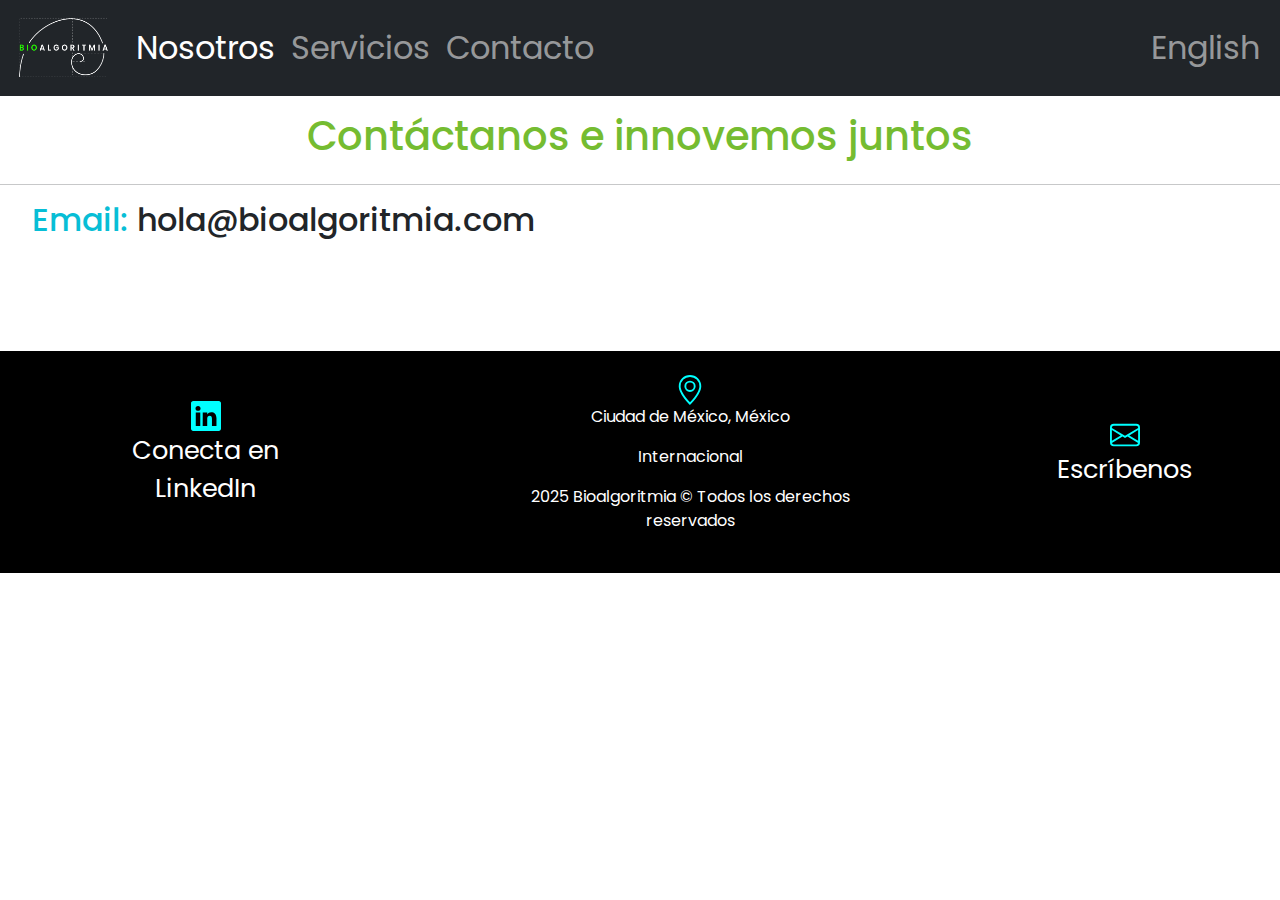
==== contacto.html @ a0394969 "Add files via upload" ====
<!DOCTYPE html>
<html lang="es">
<head>
    <meta charset="UTF-8">
    <meta name="viewport" content="width=device-width, initial-scale=1.0">
    <title>Bioalgoritmia</title>
    <link rel="icon" type="image/png" href="assets/logo.png"> 


    <!-- Google fonts -->
    <link rel="preconnect" href="https://fonts.googleapis.com">
    <link rel="preconnect" href="https://fonts.gstatic.com" crossorigin>
    <link href="https://fonts.googleapis.com/css2?family=Poppins:ital,wght@0,100;0,200;0,300;0,400;0,500;0,600;0,700;0,800;0,900;1,100;1,200;1,300;1,400;1,500;1,600;1,700;1,800;1,900&display=swap" rel="stylesheet">

    <!-- archivos css -->
    <link rel="stylesheet" href="CSS/style.css">

    <!-- bootstrap -->
    <link href="https://cdn.jsdelivr.net/npm/bootstrap@5.3.3/dist/css/bootstrap.min.css" rel="stylesheet" integrity="sha384-QWTKZyjpPEjISv5WaRU9OFeRpok6YctnYmDr5pNlyT2bRjXh0JMhjY6hW+ALEwIH" crossorigin="anonymous">

</head>


<body>
    
    <!-- barra de navegacion bootstrap. Secciones: NOSOTROS, SERVICIOS, CONTACTO, ENGLISH -->
    
    

    <nav class="navbar navbar-expand-lg bg-dark" data-bs-theme="dark">
        <div class="container-fluid">
            <a class="navbar-brand" href="index.html">
                <img src="assets/logo.png" alt="Logo de Bioalgoritmia" width="100" height="70">
            </a>
            <button class="navbar-toggler" type="button" data-bs-toggle="collapse" data-bs-target="#navbarNavAltMarkup" 
                aria-controls="navbarNavAltMarkup" aria-expanded="false" aria-label="Toggle navigation">
                <span class="navbar-toggler-icon"></span>
            </button>
            <div class="collapse navbar-collapse" id="navbarNavAltMarkup">
                <div class="navbar-nav">
                    <a class="nav-link active" aria-current="page" href="nosotros.html">Nosotros</a>
                    <a class="nav-link" href="servicios.html">Servicios</a>
                    <a class="nav-link" href="contacto.html">Contacto</a>
                </div>
                <div class="navbar-nav ms-auto">
                    <a class="nav-link" href="english/en-index.html">English</a>
                </div>
            </div>
        </div>
    </nav>


        
        <div class="seccion">
            <h1 class="header">Contáctanos e innovemos juntos</h1>
        </div>
        <hr>

        <div class="datos-contacto">
            <h2 class="header-rol-en-empresa">Email: </h2> 
            <h2>hola@bioalgoritmia.com</h2>
        </div>
        <br




    <!-- Footer  -->

    <footer>
        <div class="footer-element">
            <a href="https://www.linkedin.com/company/bioalgoritmia/" target="_blank" style="text-decoration: none; color: inherit">
                <svg xmlns="http://www.w3.org/2000/svg" width="30" height="30" fill="#00ffff" class="bi bi-linkedin" viewBox="0 0 16 16">
                    <path d="M0 1.146C0 .513.526 0 1.175 0h13.65C15.474 0 16 .513 16 1.146v13.708c0 .633-.526 1.146-1.175 1.146H1.175C.526 16 0 15.487 0 14.854zm4.943 12.248V6.169H2.542v7.225zm-1.2-8.212c.837 0 1.358-.554 1.358-1.248-.015-.709-.52-1.248-1.342-1.248S2.4 3.226 2.4 3.934c0 .694.521 1.248 1.327 1.248zm4.908 8.212V9.359c0-.216.016-.432.08-.586.173-.431.568-.878 1.232-.878.869 0 1.216.662 1.216 1.634v3.865h2.401V9.25c0-2.22-1.184-3.252-2.764-3.252-1.274 0-1.845.7-2.165 1.193v.025h-.016l.016-.025V6.169h-2.4c.03.678 0 7.225 0 7.225z"/>
                </svg>
            <p class="parrafo-intro">Conecta en LinkedIn</p>
            </a>
        </div>
        
        <div class="footer-element">
            <svg xmlns="http://www.w3.org/2000/svg" width="30" height="30" fill="#00ffff" class="bi bi-geo-alt" viewBox="0 0 16 16">
                <path d="M12.166 8.94c-.524 1.062-1.234 2.12-1.96 3.07A32 32 0 0 1 8 14.58a32 32 0 0 1-2.206-2.57c-.726-.95-1.436-2.008-1.96-3.07C3.304 7.867 3 6.862 3 6a5 5 0 0 1 10 0c0 .862-.305 1.867-.834 2.94M8 16s6-5.686 6-10A6 6 0 0 0 2 6c0 4.314 6 10 6 10"/>
                <path d="M8 8a2 2 0 1 1 0-4 2 2 0 0 1 0 4m0 1a3 3 0 1 0 0-6 3 3 0 0 0 0 6"/>
              </svg>
            <p>Ciudad de México, México</p>
            <p>Internacional</p>
            <p>2025 Bioalgoritmia &#169; Todos los derechos reservados </p> 
        </div>
        <div class="footer-element">
            <a href="mailto:hola@bioalgoritmia.com" style="text-decoration: none; color: inherit">
                <svg xmlns="http://www.w3.org/2000/svg" width="30" height="30" fill="#00ffff" class="bi bi-envelope" viewBox="0 0 16 16">
                    <path d="M0 4a2 2 0 0 1 2-2h12a2 2 0 0 1 2 2v8a2 2 0 0 1-2 2H2a2 2 0 0 1-2-2zm2-1a1 1 0 0 0-1 1v.217l7 4.2 7-4.2V4a1 1 0 0 0-1-1zm13 2.383-4.708 2.825L15 11.105zm-.034 6.876-5.64-3.471L8 9.583l-1.326-.795-5.64 3.47A1 1 0 0 0 2 13h12a1 1 0 0 0 .966-.741M1 11.105l4.708-2.897L1 5.383z"/>
                </svg>
                <p class="parrafo-intro">Escríbenos</p>
            </a>
        </div>
    </footer>

    <!-- bootstrap -->
    <script src="https://cdn.jsdelivr.net/npm/bootstrap@5.3.3/dist/js/bootstrap.bundle.min.js" integrity="sha384-YvpcrYf0tY3lHB60NNkmXc5s9fDVZLESaAA55NDzOxhy9GkcIdslK1eN7N6jIeHz" crossorigin="anonymous"></script>

</body>
</html>
---- CSS/style.css ----
* {
    font-family: 'Poppins', sans-serif;
}

body{
    background-color: white;
    color: black; 
    font-family: 'Poppins', sans-serif;
}

.parrafo-intro{

    font-size: 1.6rem ;
}

@media (max-width: 480px){

    .parrafo-intro{
        font-size: 1.4rem;
    }

}


/* ############################################ index html ######################################### */

.navbar-nav .nav-link{

    font-size: 2rem; /* Ajusta el tamaño según lo necesites */

}


#contenedor-imagen {
    display: flex;
    justify-content: center;
    align-items: center;
    width: 100vw;
    height: 100vh;
    overflow: hidden; /* Evita desplazamientos inesperados */
}

#imagen-principal {
    width: 100%; /* Ocupa todo el ancho de la pantalla */
    height: 100%; /* Ocupa toda la altura */
    object-fit: cover; /* Evita distorsión */
    display: block;
    margin: 1rem;
    object-fit: cover;
}


@media (max-width: 1400px) {
    #contenedor-imagen {
        display: flex;
        justify-content:center;
        align-items:center; 
        width: 80%;
        height: 60%;
        margin: 0 auto; /* Centra el div horizontalmente */


    }
    #imagen-principal {
        width: 100%;
        height: 100%;
    }
}



.seccion {
    display: flex;
    flex-direction: column; /* Acomoda los elementos en columna */
    align-items: center; /* Centra horizontalmente */
    justify-content: justify; /* Centra verticalmente */
    gap: 1rem; /* Agrega espacio entre los elementos */
    text-align: center; /* Asegura que el texto también esté centrado */
    margin: 1rem; 
}

.header { 

    color:  #75bc31

}

footer {
    display: flex;
    align-items: center;
    text-align: center;
    justify-content: space-between;
    background: black;
    color: white;
    margin-top: 5rem;
    width: 100%;
}

@media (max-width: 480px) {
    footer {

        display: block;

    }
}

.footer-element{
    display: block;
    margin: 1rem;
    margin-left: 5rem;
    margin-right: 5rem;
    padding: 0.5rem;
}

#lista-enlaces-index{
    text-align: left;
    color: #07bed6; 
    font-size: 1.6rem ;
    text-decoration: none;
}

#lista-enlaces-index li a{
    text-decoration: none;
    color: #07bed6; 
}

#lista-enlaces-index li a:hover {
    text-decoration: underline; /* Subraya al pasar el mouse */

}
/* ############################### nosotros.html ################################################         */

#foto-salva{
    width: 80rem;
    height: 50rem;
}

.header-rol-en-empresa{
    color: #07bed6
}

.col-md-4 img {
    height: 100%; /* Ocupa toda la altura disponible */
    object-fit: cover; /* Ajusta la imagen sin deformarla */
}

@media (max-width: 480px){
    #rol-en-empresa{
        font-size: 1.2rem;
    }
}


.fotos-tarjetas{
    width: 100%; /* Hace que la imagen ocupe todo el ancho del contenedor */
    height: 50rem; /* Ajusta la altura deseada */
    object-fit: cover; /* Recorta la imagen para llenar el espacio sin deformarla */
}

/* ############################### servicios.html ################################### */


/* ############################### contacto.html #################################### */

.datos-contacto{
    display: flex;
    align-items: center;         /* Alinea los elementos verticalmente */
    margin-left: 2rem;

}

.datos-contacto h2:last-child {
    margin-left: .5rem;
}

@media (max-width: 480px){

    .datos-contacto{
        align-items: flex-start;
    }
    .datos-contacto h2{
        font-size: 1.2rem;
        margin-left: 0;
    }
}
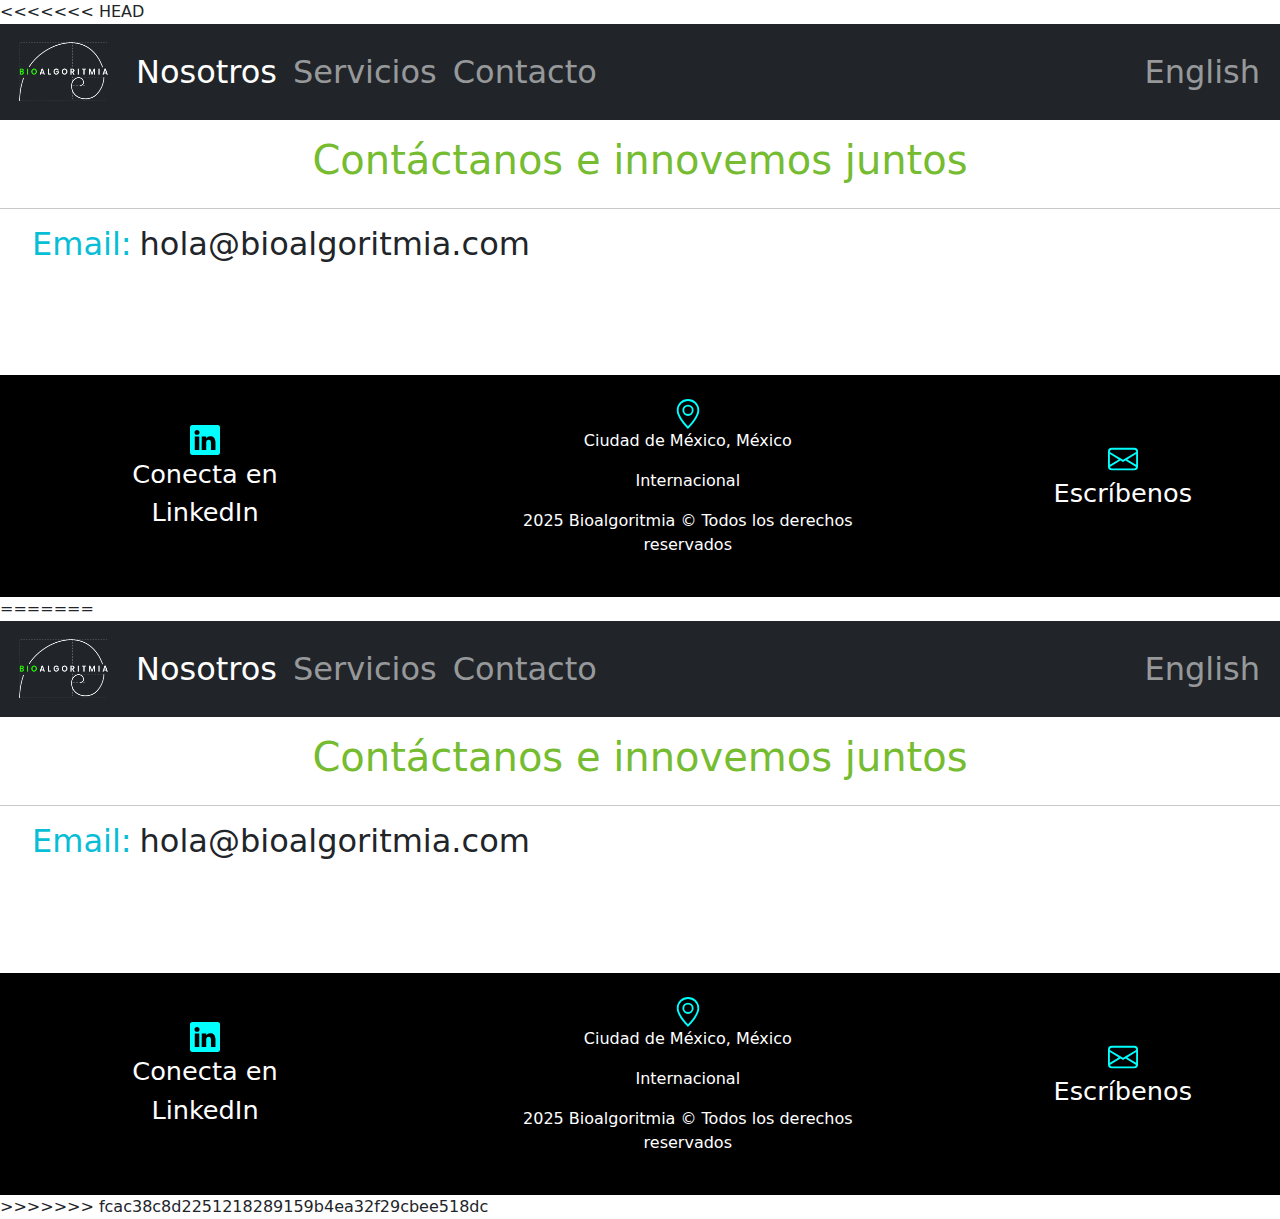
==== commit fe0ced44: "resolucion de conflictos local-web" ====
--- a/contacto.html
+++ b/contacto.html
@@ -1,103 +1,208 @@
-<!DOCTYPE html>
-<html lang="es">
-<head>
-    <meta charset="UTF-8">
-    <meta name="viewport" content="width=device-width, initial-scale=1.0">
-    <title>Bioalgoritmia</title>
-    <link rel="icon" type="image/png" href="assets/logo.png"> 
-
-
-    <!-- Google fonts -->
-    <link rel="preconnect" href="https://fonts.googleapis.com">
-    <link rel="preconnect" href="https://fonts.gstatic.com" crossorigin>
-    <link href="https://fonts.googleapis.com/css2?family=Poppins:ital,wght@0,100;0,200;0,300;0,400;0,500;0,600;0,700;0,800;0,900;1,100;1,200;1,300;1,400;1,500;1,600;1,700;1,800;1,900&display=swap" rel="stylesheet">
-
-    <!-- archivos css -->
-    <link rel="stylesheet" href="CSS/style.css">
-
-    <!-- bootstrap -->
-    <link href="https://cdn.jsdelivr.net/npm/bootstrap@5.3.3/dist/css/bootstrap.min.css" rel="stylesheet" integrity="sha384-QWTKZyjpPEjISv5WaRU9OFeRpok6YctnYmDr5pNlyT2bRjXh0JMhjY6hW+ALEwIH" crossorigin="anonymous">
-
-</head>
-
-
-<body>
-    
-    <!-- barra de navegacion bootstrap. Secciones: NOSOTROS, SERVICIOS, CONTACTO, ENGLISH -->
-    
-    
-
-    <nav class="navbar navbar-expand-lg bg-dark" data-bs-theme="dark">
-        <div class="container-fluid">
-            <a class="navbar-brand" href="index.html">
-                <img src="assets/logo.png" alt="Logo de Bioalgoritmia" width="100" height="70">
-            </a>
-            <button class="navbar-toggler" type="button" data-bs-toggle="collapse" data-bs-target="#navbarNavAltMarkup" 
-                aria-controls="navbarNavAltMarkup" aria-expanded="false" aria-label="Toggle navigation">
-                <span class="navbar-toggler-icon"></span>
-            </button>
-            <div class="collapse navbar-collapse" id="navbarNavAltMarkup">
-                <div class="navbar-nav">
-                    <a class="nav-link active" aria-current="page" href="nosotros.html">Nosotros</a>
-                    <a class="nav-link" href="servicios.html">Servicios</a>
-                    <a class="nav-link" href="contacto.html">Contacto</a>
-                </div>
-                <div class="navbar-nav ms-auto">
-                    <a class="nav-link" href="english/en-index.html">English</a>
-                </div>
-            </div>
-        </div>
-    </nav>
-
-
-        
-        <div class="seccion">
-            <h1 class="header">Contáctanos e innovemos juntos</h1>
-        </div>
-        <hr>
-
-        <div class="datos-contacto">
-            <h2 class="header-rol-en-empresa">Email: </h2> 
-            <h2>hola@bioalgoritmia.com</h2>
-        </div>
-        <br
-
-
-
-
-    <!-- Footer  -->
-
-    <footer>
-        <div class="footer-element">
-            <a href="https://www.linkedin.com/company/bioalgoritmia/" target="_blank" style="text-decoration: none; color: inherit">
-                <svg xmlns="http://www.w3.org/2000/svg" width="30" height="30" fill="#00ffff" class="bi bi-linkedin" viewBox="0 0 16 16">
-                    <path d="M0 1.146C0 .513.526 0 1.175 0h13.65C15.474 0 16 .513 16 1.146v13.708c0 .633-.526 1.146-1.175 1.146H1.175C.526 16 0 15.487 0 14.854zm4.943 12.248V6.169H2.542v7.225zm-1.2-8.212c.837 0 1.358-.554 1.358-1.248-.015-.709-.52-1.248-1.342-1.248S2.4 3.226 2.4 3.934c0 .694.521 1.248 1.327 1.248zm4.908 8.212V9.359c0-.216.016-.432.08-.586.173-.431.568-.878 1.232-.878.869 0 1.216.662 1.216 1.634v3.865h2.401V9.25c0-2.22-1.184-3.252-2.764-3.252-1.274 0-1.845.7-2.165 1.193v.025h-.016l.016-.025V6.169h-2.4c.03.678 0 7.225 0 7.225z"/>
-                </svg>
-            <p class="parrafo-intro">Conecta en LinkedIn</p>
-            </a>
-        </div>
-        
-        <div class="footer-element">
-            <svg xmlns="http://www.w3.org/2000/svg" width="30" height="30" fill="#00ffff" class="bi bi-geo-alt" viewBox="0 0 16 16">
-                <path d="M12.166 8.94c-.524 1.062-1.234 2.12-1.96 3.07A32 32 0 0 1 8 14.58a32 32 0 0 1-2.206-2.57c-.726-.95-1.436-2.008-1.96-3.07C3.304 7.867 3 6.862 3 6a5 5 0 0 1 10 0c0 .862-.305 1.867-.834 2.94M8 16s6-5.686 6-10A6 6 0 0 0 2 6c0 4.314 6 10 6 10"/>
-                <path d="M8 8a2 2 0 1 1 0-4 2 2 0 0 1 0 4m0 1a3 3 0 1 0 0-6 3 3 0 0 0 0 6"/>
-              </svg>
-            <p>Ciudad de México, México</p>
-            <p>Internacional</p>
-            <p>2025 Bioalgoritmia &#169; Todos los derechos reservados </p> 
-        </div>
-        <div class="footer-element">
-            <a href="mailto:hola@bioalgoritmia.com" style="text-decoration: none; color: inherit">
-                <svg xmlns="http://www.w3.org/2000/svg" width="30" height="30" fill="#00ffff" class="bi bi-envelope" viewBox="0 0 16 16">
-                    <path d="M0 4a2 2 0 0 1 2-2h12a2 2 0 0 1 2 2v8a2 2 0 0 1-2 2H2a2 2 0 0 1-2-2zm2-1a1 1 0 0 0-1 1v.217l7 4.2 7-4.2V4a1 1 0 0 0-1-1zm13 2.383-4.708 2.825L15 11.105zm-.034 6.876-5.64-3.471L8 9.583l-1.326-.795-5.64 3.47A1 1 0 0 0 2 13h12a1 1 0 0 0 .966-.741M1 11.105l4.708-2.897L1 5.383z"/>
-                </svg>
-                <p class="parrafo-intro">Escríbenos</p>
-            </a>
-        </div>
-    </footer>
-
-    <!-- bootstrap -->
-    <script src="https://cdn.jsdelivr.net/npm/bootstrap@5.3.3/dist/js/bootstrap.bundle.min.js" integrity="sha384-YvpcrYf0tY3lHB60NNkmXc5s9fDVZLESaAA55NDzOxhy9GkcIdslK1eN7N6jIeHz" crossorigin="anonymous"></script>
-
-</body>
+<<<<<<< HEAD
+<!DOCTYPE html>
+<html lang="es">
+<head>
+    <meta charset="UTF-8">
+    <meta name="viewport" content="width=device-width, initial-scale=1.0">
+    <title>Bioalgoritmia</title>
+    <link rel="icon" type="image/png" href="assets/logo.png"> 
+
+
+    <!-- Google fonts -->
+    <link rel="preconnect" href="https://fonts.googleapis.com">
+    <link rel="preconnect" href="https://fonts.gstatic.com" crossorigin>
+    <link href="https://fonts.googleapis.com/css2?family=Poppins:ital,wght@0,100;0,200;0,300;0,400;0,500;0,600;0,700;0,800;0,900;1,100;1,200;1,300;1,400;1,500;1,600;1,700;1,800;1,900&display=swap" rel="stylesheet">
+
+    <!-- archivos css -->
+    <link rel="stylesheet" href="CSS/style.css">
+
+    <!-- bootstrap -->
+    <link href="https://cdn.jsdelivr.net/npm/bootstrap@5.3.3/dist/css/bootstrap.min.css" rel="stylesheet" integrity="sha384-QWTKZyjpPEjISv5WaRU9OFeRpok6YctnYmDr5pNlyT2bRjXh0JMhjY6hW+ALEwIH" crossorigin="anonymous">
+
+</head>
+
+
+<body>
+    
+    <!-- barra de navegacion bootstrap. Secciones: NOSOTROS, SERVICIOS, CONTACTO, ENGLISH -->
+    
+    
+
+    <nav class="navbar navbar-expand-lg bg-dark" data-bs-theme="dark">
+        <div class="container-fluid">
+            <a class="navbar-brand" href="index.html">
+                <img src="assets/logo.png" alt="Logo de Bioalgoritmia" width="100" height="70">
+            </a>
+            <button class="navbar-toggler" type="button" data-bs-toggle="collapse" data-bs-target="#navbarNavAltMarkup" 
+                aria-controls="navbarNavAltMarkup" aria-expanded="false" aria-label="Toggle navigation">
+                <span class="navbar-toggler-icon"></span>
+            </button>
+            <div class="collapse navbar-collapse" id="navbarNavAltMarkup">
+                <div class="navbar-nav">
+                    <a class="nav-link active" aria-current="page" href="nosotros.html">Nosotros</a>
+                    <a class="nav-link" href="servicios.html">Servicios</a>
+                    <a class="nav-link" href="contacto.html">Contacto</a>
+                </div>
+                <div class="navbar-nav ms-auto">
+                    <a class="nav-link" href="english/en-index.html">English</a>
+                </div>
+            </div>
+        </div>
+    </nav>
+
+
+        
+        <div class="seccion">
+            <h1 class="header">Contáctanos e innovemos juntos</h1>
+        </div>
+        <hr>
+
+        <div class="datos-contacto">
+            <h2 class="header-rol-en-empresa">Email: </h2> 
+            <h2>hola@bioalgoritmia.com</h2>
+        </div>
+        <br
+
+
+
+
+    <!-- Footer  -->
+
+    <footer>
+        <div class="footer-element">
+            <a href="https://www.linkedin.com/company/bioalgoritmia/" target="_blank" style="text-decoration: none; color: inherit">
+                <svg xmlns="http://www.w3.org/2000/svg" width="30" height="30" fill="#00ffff" class="bi bi-linkedin" viewBox="0 0 16 16">
+                    <path d="M0 1.146C0 .513.526 0 1.175 0h13.65C15.474 0 16 .513 16 1.146v13.708c0 .633-.526 1.146-1.175 1.146H1.175C.526 16 0 15.487 0 14.854zm4.943 12.248V6.169H2.542v7.225zm-1.2-8.212c.837 0 1.358-.554 1.358-1.248-.015-.709-.52-1.248-1.342-1.248S2.4 3.226 2.4 3.934c0 .694.521 1.248 1.327 1.248zm4.908 8.212V9.359c0-.216.016-.432.08-.586.173-.431.568-.878 1.232-.878.869 0 1.216.662 1.216 1.634v3.865h2.401V9.25c0-2.22-1.184-3.252-2.764-3.252-1.274 0-1.845.7-2.165 1.193v.025h-.016l.016-.025V6.169h-2.4c.03.678 0 7.225 0 7.225z"/>
+                </svg>
+            <p class="parrafo-intro">Conecta en LinkedIn</p>
+            </a>
+        </div>
+        
+        <div class="footer-element">
+            <svg xmlns="http://www.w3.org/2000/svg" width="30" height="30" fill="#00ffff" class="bi bi-geo-alt" viewBox="0 0 16 16">
+                <path d="M12.166 8.94c-.524 1.062-1.234 2.12-1.96 3.07A32 32 0 0 1 8 14.58a32 32 0 0 1-2.206-2.57c-.726-.95-1.436-2.008-1.96-3.07C3.304 7.867 3 6.862 3 6a5 5 0 0 1 10 0c0 .862-.305 1.867-.834 2.94M8 16s6-5.686 6-10A6 6 0 0 0 2 6c0 4.314 6 10 6 10"/>
+                <path d="M8 8a2 2 0 1 1 0-4 2 2 0 0 1 0 4m0 1a3 3 0 1 0 0-6 3 3 0 0 0 0 6"/>
+              </svg>
+            <p>Ciudad de México, México</p>
+            <p>Internacional</p>
+            <p>2025 Bioalgoritmia &#169; Todos los derechos reservados </p> 
+        </div>
+        <div class="footer-element">
+            <a href="mailto:hola@bioalgoritmia.com" style="text-decoration: none; color: inherit">
+                <svg xmlns="http://www.w3.org/2000/svg" width="30" height="30" fill="#00ffff" class="bi bi-envelope" viewBox="0 0 16 16">
+                    <path d="M0 4a2 2 0 0 1 2-2h12a2 2 0 0 1 2 2v8a2 2 0 0 1-2 2H2a2 2 0 0 1-2-2zm2-1a1 1 0 0 0-1 1v.217l7 4.2 7-4.2V4a1 1 0 0 0-1-1zm13 2.383-4.708 2.825L15 11.105zm-.034 6.876-5.64-3.471L8 9.583l-1.326-.795-5.64 3.47A1 1 0 0 0 2 13h12a1 1 0 0 0 .966-.741M1 11.105l4.708-2.897L1 5.383z"/>
+                </svg>
+                <p class="parrafo-intro">Escríbenos</p>
+            </a>
+        </div>
+    </footer>
+
+    <!-- bootstrap -->
+    <script src="https://cdn.jsdelivr.net/npm/bootstrap@5.3.3/dist/js/bootstrap.bundle.min.js" integrity="sha384-YvpcrYf0tY3lHB60NNkmXc5s9fDVZLESaAA55NDzOxhy9GkcIdslK1eN7N6jIeHz" crossorigin="anonymous"></script>
+
+</body>
+=======
+<!DOCTYPE html>
+<html lang="es">
+<head>
+    <meta charset="UTF-8">
+    <meta name="viewport" content="width=device-width, initial-scale=1.0">
+    <title>Bioalgoritmia</title>
+    <link rel="icon" type="image/png" href="assets/logo.png"> 
+
+
+    <!-- Google fonts -->
+    <link rel="preconnect" href="https://fonts.googleapis.com">
+    <link rel="preconnect" href="https://fonts.gstatic.com" crossorigin>
+    <link href="https://fonts.googleapis.com/css2?family=Poppins:ital,wght@0,100;0,200;0,300;0,400;0,500;0,600;0,700;0,800;0,900;1,100;1,200;1,300;1,400;1,500;1,600;1,700;1,800;1,900&display=swap" rel="stylesheet">
+
+    <!-- archivos css -->
+    <link rel="stylesheet" href="CSS/style.css">
+
+    <!-- bootstrap -->
+    <link href="https://cdn.jsdelivr.net/npm/bootstrap@5.3.3/dist/css/bootstrap.min.css" rel="stylesheet" integrity="sha384-QWTKZyjpPEjISv5WaRU9OFeRpok6YctnYmDr5pNlyT2bRjXh0JMhjY6hW+ALEwIH" crossorigin="anonymous">
+
+</head>
+
+
+<body>
+    
+    <!-- barra de navegacion bootstrap. Secciones: NOSOTROS, SERVICIOS, CONTACTO, ENGLISH -->
+    
+    
+
+    <nav class="navbar navbar-expand-lg bg-dark" data-bs-theme="dark">
+        <div class="container-fluid">
+            <a class="navbar-brand" href="index.html">
+                <img src="assets/logo.png" alt="Logo de Bioalgoritmia" width="100" height="70">
+            </a>
+            <button class="navbar-toggler" type="button" data-bs-toggle="collapse" data-bs-target="#navbarNavAltMarkup" 
+                aria-controls="navbarNavAltMarkup" aria-expanded="false" aria-label="Toggle navigation">
+                <span class="navbar-toggler-icon"></span>
+            </button>
+            <div class="collapse navbar-collapse" id="navbarNavAltMarkup">
+                <div class="navbar-nav">
+                    <a class="nav-link active" aria-current="page" href="nosotros.html">Nosotros</a>
+                    <a class="nav-link" href="servicios.html">Servicios</a>
+                    <a class="nav-link" href="contacto.html">Contacto</a>
+                </div>
+                <div class="navbar-nav ms-auto">
+                    <a class="nav-link" href="english/en-index.html">English</a>
+                </div>
+            </div>
+        </div>
+    </nav>
+
+
+        
+        <div class="seccion">
+            <h1 class="header">Contáctanos e innovemos juntos</h1>
+        </div>
+        <hr>
+
+        <div class="datos-contacto">
+            <h2 class="header-rol-en-empresa">Email: </h2> 
+            <h2>hola@bioalgoritmia.com</h2>
+        </div>
+        <br
+
+
+
+
+    <!-- Footer  -->
+
+    <footer>
+        <div class="footer-element">
+            <a href="https://www.linkedin.com/company/bioalgoritmia/" target="_blank" style="text-decoration: none; color: inherit">
+                <svg xmlns="http://www.w3.org/2000/svg" width="30" height="30" fill="#00ffff" class="bi bi-linkedin" viewBox="0 0 16 16">
+                    <path d="M0 1.146C0 .513.526 0 1.175 0h13.65C15.474 0 16 .513 16 1.146v13.708c0 .633-.526 1.146-1.175 1.146H1.175C.526 16 0 15.487 0 14.854zm4.943 12.248V6.169H2.542v7.225zm-1.2-8.212c.837 0 1.358-.554 1.358-1.248-.015-.709-.52-1.248-1.342-1.248S2.4 3.226 2.4 3.934c0 .694.521 1.248 1.327 1.248zm4.908 8.212V9.359c0-.216.016-.432.08-.586.173-.431.568-.878 1.232-.878.869 0 1.216.662 1.216 1.634v3.865h2.401V9.25c0-2.22-1.184-3.252-2.764-3.252-1.274 0-1.845.7-2.165 1.193v.025h-.016l.016-.025V6.169h-2.4c.03.678 0 7.225 0 7.225z"/>
+                </svg>
+            <p class="parrafo-intro">Conecta en LinkedIn</p>
+            </a>
+        </div>
+        
+        <div class="footer-element">
+            <svg xmlns="http://www.w3.org/2000/svg" width="30" height="30" fill="#00ffff" class="bi bi-geo-alt" viewBox="0 0 16 16">
+                <path d="M12.166 8.94c-.524 1.062-1.234 2.12-1.96 3.07A32 32 0 0 1 8 14.58a32 32 0 0 1-2.206-2.57c-.726-.95-1.436-2.008-1.96-3.07C3.304 7.867 3 6.862 3 6a5 5 0 0 1 10 0c0 .862-.305 1.867-.834 2.94M8 16s6-5.686 6-10A6 6 0 0 0 2 6c0 4.314 6 10 6 10"/>
+                <path d="M8 8a2 2 0 1 1 0-4 2 2 0 0 1 0 4m0 1a3 3 0 1 0 0-6 3 3 0 0 0 0 6"/>
+              </svg>
+            <p>Ciudad de México, México</p>
+            <p>Internacional</p>
+            <p>2025 Bioalgoritmia &#169; Todos los derechos reservados </p> 
+        </div>
+        <div class="footer-element">
+            <a href="mailto:hola@bioalgoritmia.com" style="text-decoration: none; color: inherit">
+                <svg xmlns="http://www.w3.org/2000/svg" width="30" height="30" fill="#00ffff" class="bi bi-envelope" viewBox="0 0 16 16">
+                    <path d="M0 4a2 2 0 0 1 2-2h12a2 2 0 0 1 2 2v8a2 2 0 0 1-2 2H2a2 2 0 0 1-2-2zm2-1a1 1 0 0 0-1 1v.217l7 4.2 7-4.2V4a1 1 0 0 0-1-1zm13 2.383-4.708 2.825L15 11.105zm-.034 6.876-5.64-3.471L8 9.583l-1.326-.795-5.64 3.47A1 1 0 0 0 2 13h12a1 1 0 0 0 .966-.741M1 11.105l4.708-2.897L1 5.383z"/>
+                </svg>
+                <p class="parrafo-intro">Escríbenos</p>
+            </a>
+        </div>
+    </footer>
+
+    <!-- bootstrap -->
+    <script src="https://cdn.jsdelivr.net/npm/bootstrap@5.3.3/dist/js/bootstrap.bundle.min.js" integrity="sha384-YvpcrYf0tY3lHB60NNkmXc5s9fDVZLESaAA55NDzOxhy9GkcIdslK1eN7N6jIeHz" crossorigin="anonymous"></script>
+
+</body>
+>>>>>>> fcac38c8d2251218289159b4ea32f29cbee518dc
 </html>--- a/CSS/style.css
+++ b/CSS/style.css
@@ -1,186 +1,374 @@
-
-* {
-    font-family: 'Poppins', sans-serif;
-}
-
-body{
-    background-color: white;
-    color: black; 
-    font-family: 'Poppins', sans-serif;
-}
-
-.parrafo-intro{
-
-    font-size: 1.6rem ;
-}
-
-@media (max-width: 480px){
-
-    .parrafo-intro{
-        font-size: 1.4rem;
-    }
-
-}
-
-
-/* ############################################ index html ######################################### */
-
-.navbar-nav .nav-link{
-
-    font-size: 2rem; /* Ajusta el tamaño según lo necesites */
-
-}
-
-
-#contenedor-imagen {
-    display: flex;
-    justify-content: center;
-    align-items: center;
-    width: 100vw;
-    height: 100vh;
-    overflow: hidden; /* Evita desplazamientos inesperados */
-}
-
-#imagen-principal {
-    width: 100%; /* Ocupa todo el ancho de la pantalla */
-    height: 100%; /* Ocupa toda la altura */
-    object-fit: cover; /* Evita distorsión */
-    display: block;
-    margin: 1rem;
-    object-fit: cover;
-}
-
-
-@media (max-width: 1400px) {
-    #contenedor-imagen {
-        display: flex;
-        justify-content:center;
-        align-items:center; 
-        width: 80%;
-        height: 60%;
-        margin: 0 auto; /* Centra el div horizontalmente */
-
-
-    }
-    #imagen-principal {
-        width: 100%;
-        height: 100%;
-    }
-}
-
-
-
-.seccion {
-    display: flex;
-    flex-direction: column; /* Acomoda los elementos en columna */
-    align-items: center; /* Centra horizontalmente */
-    justify-content: justify; /* Centra verticalmente */
-    gap: 1rem; /* Agrega espacio entre los elementos */
-    text-align: center; /* Asegura que el texto también esté centrado */
-    margin: 1rem; 
-}
-
-.header { 
-
-    color:  #75bc31
-
-}
-
-footer {
-    display: flex;
-    align-items: center;
-    text-align: center;
-    justify-content: space-between;
-    background: black;
-    color: white;
-    margin-top: 5rem;
-    width: 100%;
-}
-
-@media (max-width: 480px) {
-    footer {
-
-        display: block;
-
-    }
-}
-
-.footer-element{
-    display: block;
-    margin: 1rem;
-    margin-left: 5rem;
-    margin-right: 5rem;
-    padding: 0.5rem;
-}
-
-#lista-enlaces-index{
-    text-align: left;
-    color: #07bed6; 
-    font-size: 1.6rem ;
-    text-decoration: none;
-}
-
-#lista-enlaces-index li a{
-    text-decoration: none;
-    color: #07bed6; 
-}
-
-#lista-enlaces-index li a:hover {
-    text-decoration: underline; /* Subraya al pasar el mouse */
-
-}
-/* ############################### nosotros.html ################################################         */
-
-#foto-salva{
-    width: 80rem;
-    height: 50rem;
-}
-
-.header-rol-en-empresa{
-    color: #07bed6
-}
-
-.col-md-4 img {
-    height: 100%; /* Ocupa toda la altura disponible */
-    object-fit: cover; /* Ajusta la imagen sin deformarla */
-}
-
-@media (max-width: 480px){
-    #rol-en-empresa{
-        font-size: 1.2rem;
-    }
-}
-
-
-.fotos-tarjetas{
-    width: 100%; /* Hace que la imagen ocupe todo el ancho del contenedor */
-    height: 50rem; /* Ajusta la altura deseada */
-    object-fit: cover; /* Recorta la imagen para llenar el espacio sin deformarla */
-}
-
-/* ############################### servicios.html ################################### */
-
-
-/* ############################### contacto.html #################################### */
-
-.datos-contacto{
-    display: flex;
-    align-items: center;         /* Alinea los elementos verticalmente */
-    margin-left: 2rem;
-
-}
-
-.datos-contacto h2:last-child {
-    margin-left: .5rem;
-}
-
-@media (max-width: 480px){
-
-    .datos-contacto{
-        align-items: flex-start;
-    }
-    .datos-contacto h2{
-        font-size: 1.2rem;
-        margin-left: 0;
-    }
+<<<<<<< HEAD
+
+* {
+    font-family: 'Poppins', sans-serif;
+}
+
+body{
+    background-color: white;
+    color: black; 
+    font-family: 'Poppins', sans-serif;
+}
+
+.parrafo-intro{
+
+    font-size: 1.6rem ;
+}
+
+@media (max-width: 480px){
+
+    .parrafo-intro{
+        font-size: 1.4rem;
+    }
+
+}
+
+
+/* ############################################ index html ######################################### */
+
+.navbar-nav .nav-link{
+
+    font-size: 2rem; /* Ajusta el tamaño según lo necesites */
+
+}
+
+
+#contenedor-imagen {
+    display: flex;
+    justify-content: center;
+    align-items: center;
+    width: 100vw;
+    height: 100vh;
+    overflow: hidden; /* Evita desplazamientos inesperados */
+}
+
+#imagen-principal {
+    width: 100%; /* Ocupa todo el ancho de la pantalla */
+    height: 100%; /* Ocupa toda la altura */
+    object-fit: cover; /* Evita distorsión */
+    display: block;
+    margin: 1rem;
+    object-fit: cover;
+}
+
+
+@media (max-width: 1400px) {
+    #contenedor-imagen {
+        display: flex;
+        justify-content:center;
+        align-items:center; 
+        width: 80%;
+        height: 60%;
+        margin: 0 auto; /* Centra el div horizontalmente */
+
+
+    }
+    #imagen-principal {
+        width: 100%;
+        height: 100%;
+    }
+}
+
+
+
+.seccion {
+    display: flex;
+    flex-direction: column; /* Acomoda los elementos en columna */
+    align-items: center; /* Centra horizontalmente */
+    justify-content: justify; /* Centra verticalmente */
+    gap: 1rem; /* Agrega espacio entre los elementos */
+    text-align: center; /* Asegura que el texto también esté centrado */
+    margin: 1rem; 
+}
+
+.header { 
+
+    color:  #75bc31
+
+}
+
+footer {
+    display: flex;
+    align-items: center;
+    text-align: center;
+    justify-content: space-between;
+    background: black;
+    color: white;
+    margin-top: 5rem;
+    width: 100%;
+}
+
+@media (max-width: 480px) {
+    footer {
+
+        display: block;
+
+    }
+}
+
+.footer-element{
+    display: block;
+    margin: 1rem;
+    margin-left: 5rem;
+    margin-right: 5rem;
+    padding: 0.5rem;
+}
+
+#lista-enlaces-index{
+    text-align: left;
+    color: #07bed6; 
+    font-size: 1.6rem ;
+    text-decoration: none;
+}
+
+#lista-enlaces-index li a{
+    text-decoration: none;
+    color: #07bed6; 
+}
+
+#lista-enlaces-index li a:hover {
+    text-decoration: underline; /* Subraya al pasar el mouse */
+
+}
+/* ############################### nosotros.html ################################################         */
+
+#foto-salva{
+    width: 80rem;
+    height: 50rem;
+}
+
+.header-rol-en-empresa{
+    color: #07bed6
+}
+
+.col-md-4 img {
+    height: 100%; /* Ocupa toda la altura disponible */
+    object-fit: cover; /* Ajusta la imagen sin deformarla */
+}
+
+@media (max-width: 480px){
+    #rol-en-empresa{
+        font-size: 1.2rem;
+    }
+}
+
+
+.fotos-tarjetas{
+    width: 100%; /* Hace que la imagen ocupe todo el ancho del contenedor */
+    height: 50rem; /* Ajusta la altura deseada */
+    object-fit: cover; /* Recorta la imagen para llenar el espacio sin deformarla */
+}
+
+/* ############################### servicios.html ################################### */
+
+
+/* ############################### contacto.html #################################### */
+
+.datos-contacto{
+    display: flex;
+    align-items: center;         /* Alinea los elementos verticalmente */
+    margin-left: 2rem;
+
+}
+
+.datos-contacto h2:last-child {
+    margin-left: .5rem;
+}
+
+@media (max-width: 480px){
+
+    .datos-contacto{
+        align-items: flex-start;
+    }
+    .datos-contacto h2{
+        font-size: 1.2rem;
+        margin-left: 0;
+    }
+=======
+
+* {
+    font-family: 'Poppins', sans-serif;
+}
+
+body{
+    background-color: white;
+    color: black; 
+    font-family: 'Poppins', sans-serif;
+}
+
+.parrafo-intro{
+
+    font-size: 1.6rem ;
+}
+
+@media (max-width: 480px){
+
+    .parrafo-intro{
+        font-size: 1.4rem;
+    }
+
+}
+
+
+/* ############################################ index html ######################################### */
+
+.navbar-nav .nav-link{
+
+    font-size: 2rem; /* Ajusta el tamaño según lo necesites */
+
+}
+
+
+#contenedor-imagen {
+    display: flex;
+    justify-content: center;
+    align-items: center;
+    width: 100vw;
+    height: 100vh;
+    overflow: hidden; /* Evita desplazamientos inesperados */
+}
+
+#imagen-principal {
+    width: 100%; /* Ocupa todo el ancho de la pantalla */
+    height: 100%; /* Ocupa toda la altura */
+    object-fit: cover; /* Evita distorsión */
+    display: block;
+    margin: 1rem;
+    object-fit: cover;
+}
+
+
+@media (max-width: 1400px) {
+    #contenedor-imagen {
+        display: flex;
+        justify-content:center;
+        align-items:center; 
+        width: 80%;
+        height: 60%;
+        margin: 0 auto; /* Centra el div horizontalmente */
+
+
+    }
+    #imagen-principal {
+        width: 100%;
+        height: 100%;
+    }
+}
+
+
+
+.seccion {
+    display: flex;
+    flex-direction: column; /* Acomoda los elementos en columna */
+    align-items: center; /* Centra horizontalmente */
+    justify-content: justify; /* Centra verticalmente */
+    gap: 1rem; /* Agrega espacio entre los elementos */
+    text-align: center; /* Asegura que el texto también esté centrado */
+    margin: 1rem; 
+}
+
+.header { 
+
+    color:  #75bc31
+
+}
+
+footer {
+    display: flex;
+    align-items: center;
+    text-align: center;
+    justify-content: space-between;
+    background: black;
+    color: white;
+    margin-top: 5rem;
+    width: 100%;
+}
+
+@media (max-width: 480px) {
+    footer {
+
+        display: block;
+
+    }
+}
+
+.footer-element{
+    display: block;
+    margin: 1rem;
+    margin-left: 5rem;
+    margin-right: 5rem;
+    padding: 0.5rem;
+}
+
+#lista-enlaces-index{
+    text-align: left;
+    color: #07bed6; 
+    font-size: 1.6rem ;
+    text-decoration: none;
+}
+
+#lista-enlaces-index li a{
+    text-decoration: none;
+    color: #07bed6; 
+}
+
+#lista-enlaces-index li a:hover {
+    text-decoration: underline; /* Subraya al pasar el mouse */
+
+}
+/* ############################### nosotros.html ################################################         */
+
+#foto-salva{
+    width: 80rem;
+    height: 50rem;
+}
+
+.header-rol-en-empresa{
+    color: #07bed6
+}
+
+.col-md-4 img {
+    height: 100%; /* Ocupa toda la altura disponible */
+    object-fit: cover; /* Ajusta la imagen sin deformarla */
+}
+
+@media (max-width: 480px){
+    #rol-en-empresa{
+        font-size: 1.2rem;
+    }
+}
+
+
+.fotos-tarjetas{
+    width: 100%; /* Hace que la imagen ocupe todo el ancho del contenedor */
+    height: 50rem; /* Ajusta la altura deseada */
+    object-fit: cover; /* Recorta la imagen para llenar el espacio sin deformarla */
+}
+
+/* ############################### servicios.html ################################### */
+
+
+/* ############################### contacto.html #################################### */
+
+.datos-contacto{
+    display: flex;
+    align-items: center;         /* Alinea los elementos verticalmente */
+    margin-left: 2rem;
+
+}
+
+.datos-contacto h2:last-child {
+    margin-left: .5rem;
+}
+
+@media (max-width: 480px){
+
+    .datos-contacto{
+        align-items: flex-start;
+    }
+    .datos-contacto h2{
+        font-size: 1.2rem;
+        margin-left: 0;
+    }
+>>>>>>> fcac38c8d2251218289159b4ea32f29cbee518dc
 }--- a/CSS/style.css
+++ b/CSS/style.css
@@ -1,186 +1,374 @@
-
-* {
-    font-family: 'Poppins', sans-serif;
-}
-
-body{
-    background-color: white;
-    color: black; 
-    font-family: 'Poppins', sans-serif;
-}
-
-.parrafo-intro{
-
-    font-size: 1.6rem ;
-}
-
-@media (max-width: 480px){
-
-    .parrafo-intro{
-        font-size: 1.4rem;
-    }
-
-}
-
-
-/* ############################################ index html ######################################### */
-
-.navbar-nav .nav-link{
-
-    font-size: 2rem; /* Ajusta el tamaño según lo necesites */
-
-}
-
-
-#contenedor-imagen {
-    display: flex;
-    justify-content: center;
-    align-items: center;
-    width: 100vw;
-    height: 100vh;
-    overflow: hidden; /* Evita desplazamientos inesperados */
-}
-
-#imagen-principal {
-    width: 100%; /* Ocupa todo el ancho de la pantalla */
-    height: 100%; /* Ocupa toda la altura */
-    object-fit: cover; /* Evita distorsión */
-    display: block;
-    margin: 1rem;
-    object-fit: cover;
-}
-
-
-@media (max-width: 1400px) {
-    #contenedor-imagen {
-        display: flex;
-        justify-content:center;
-        align-items:center; 
-        width: 80%;
-        height: 60%;
-        margin: 0 auto; /* Centra el div horizontalmente */
-
-
-    }
-    #imagen-principal {
-        width: 100%;
-        height: 100%;
-    }
-}
-
-
-
-.seccion {
-    display: flex;
-    flex-direction: column; /* Acomoda los elementos en columna */
-    align-items: center; /* Centra horizontalmente */
-    justify-content: justify; /* Centra verticalmente */
-    gap: 1rem; /* Agrega espacio entre los elementos */
-    text-align: center; /* Asegura que el texto también esté centrado */
-    margin: 1rem; 
-}
-
-.header { 
-
-    color:  #75bc31
-
-}
-
-footer {
-    display: flex;
-    align-items: center;
-    text-align: center;
-    justify-content: space-between;
-    background: black;
-    color: white;
-    margin-top: 5rem;
-    width: 100%;
-}
-
-@media (max-width: 480px) {
-    footer {
-
-        display: block;
-
-    }
-}
-
-.footer-element{
-    display: block;
-    margin: 1rem;
-    margin-left: 5rem;
-    margin-right: 5rem;
-    padding: 0.5rem;
-}
-
-#lista-enlaces-index{
-    text-align: left;
-    color: #07bed6; 
-    font-size: 1.6rem ;
-    text-decoration: none;
-}
-
-#lista-enlaces-index li a{
-    text-decoration: none;
-    color: #07bed6; 
-}
-
-#lista-enlaces-index li a:hover {
-    text-decoration: underline; /* Subraya al pasar el mouse */
-
-}
-/* ############################### nosotros.html ################################################         */
-
-#foto-salva{
-    width: 80rem;
-    height: 50rem;
-}
-
-.header-rol-en-empresa{
-    color: #07bed6
-}
-
-.col-md-4 img {
-    height: 100%; /* Ocupa toda la altura disponible */
-    object-fit: cover; /* Ajusta la imagen sin deformarla */
-}
-
-@media (max-width: 480px){
-    #rol-en-empresa{
-        font-size: 1.2rem;
-    }
-}
-
-
-.fotos-tarjetas{
-    width: 100%; /* Hace que la imagen ocupe todo el ancho del contenedor */
-    height: 50rem; /* Ajusta la altura deseada */
-    object-fit: cover; /* Recorta la imagen para llenar el espacio sin deformarla */
-}
-
-/* ############################### servicios.html ################################### */
-
-
-/* ############################### contacto.html #################################### */
-
-.datos-contacto{
-    display: flex;
-    align-items: center;         /* Alinea los elementos verticalmente */
-    margin-left: 2rem;
-
-}
-
-.datos-contacto h2:last-child {
-    margin-left: .5rem;
-}
-
-@media (max-width: 480px){
-
-    .datos-contacto{
-        align-items: flex-start;
-    }
-    .datos-contacto h2{
-        font-size: 1.2rem;
-        margin-left: 0;
-    }
+<<<<<<< HEAD
+
+* {
+    font-family: 'Poppins', sans-serif;
+}
+
+body{
+    background-color: white;
+    color: black; 
+    font-family: 'Poppins', sans-serif;
+}
+
+.parrafo-intro{
+
+    font-size: 1.6rem ;
+}
+
+@media (max-width: 480px){
+
+    .parrafo-intro{
+        font-size: 1.4rem;
+    }
+
+}
+
+
+/* ############################################ index html ######################################### */
+
+.navbar-nav .nav-link{
+
+    font-size: 2rem; /* Ajusta el tamaño según lo necesites */
+
+}
+
+
+#contenedor-imagen {
+    display: flex;
+    justify-content: center;
+    align-items: center;
+    width: 100vw;
+    height: 100vh;
+    overflow: hidden; /* Evita desplazamientos inesperados */
+}
+
+#imagen-principal {
+    width: 100%; /* Ocupa todo el ancho de la pantalla */
+    height: 100%; /* Ocupa toda la altura */
+    object-fit: cover; /* Evita distorsión */
+    display: block;
+    margin: 1rem;
+    object-fit: cover;
+}
+
+
+@media (max-width: 1400px) {
+    #contenedor-imagen {
+        display: flex;
+        justify-content:center;
+        align-items:center; 
+        width: 80%;
+        height: 60%;
+        margin: 0 auto; /* Centra el div horizontalmente */
+
+
+    }
+    #imagen-principal {
+        width: 100%;
+        height: 100%;
+    }
+}
+
+
+
+.seccion {
+    display: flex;
+    flex-direction: column; /* Acomoda los elementos en columna */
+    align-items: center; /* Centra horizontalmente */
+    justify-content: justify; /* Centra verticalmente */
+    gap: 1rem; /* Agrega espacio entre los elementos */
+    text-align: center; /* Asegura que el texto también esté centrado */
+    margin: 1rem; 
+}
+
+.header { 
+
+    color:  #75bc31
+
+}
+
+footer {
+    display: flex;
+    align-items: center;
+    text-align: center;
+    justify-content: space-between;
+    background: black;
+    color: white;
+    margin-top: 5rem;
+    width: 100%;
+}
+
+@media (max-width: 480px) {
+    footer {
+
+        display: block;
+
+    }
+}
+
+.footer-element{
+    display: block;
+    margin: 1rem;
+    margin-left: 5rem;
+    margin-right: 5rem;
+    padding: 0.5rem;
+}
+
+#lista-enlaces-index{
+    text-align: left;
+    color: #07bed6; 
+    font-size: 1.6rem ;
+    text-decoration: none;
+}
+
+#lista-enlaces-index li a{
+    text-decoration: none;
+    color: #07bed6; 
+}
+
+#lista-enlaces-index li a:hover {
+    text-decoration: underline; /* Subraya al pasar el mouse */
+
+}
+/* ############################### nosotros.html ################################################         */
+
+#foto-salva{
+    width: 80rem;
+    height: 50rem;
+}
+
+.header-rol-en-empresa{
+    color: #07bed6
+}
+
+.col-md-4 img {
+    height: 100%; /* Ocupa toda la altura disponible */
+    object-fit: cover; /* Ajusta la imagen sin deformarla */
+}
+
+@media (max-width: 480px){
+    #rol-en-empresa{
+        font-size: 1.2rem;
+    }
+}
+
+
+.fotos-tarjetas{
+    width: 100%; /* Hace que la imagen ocupe todo el ancho del contenedor */
+    height: 50rem; /* Ajusta la altura deseada */
+    object-fit: cover; /* Recorta la imagen para llenar el espacio sin deformarla */
+}
+
+/* ############################### servicios.html ################################### */
+
+
+/* ############################### contacto.html #################################### */
+
+.datos-contacto{
+    display: flex;
+    align-items: center;         /* Alinea los elementos verticalmente */
+    margin-left: 2rem;
+
+}
+
+.datos-contacto h2:last-child {
+    margin-left: .5rem;
+}
+
+@media (max-width: 480px){
+
+    .datos-contacto{
+        align-items: flex-start;
+    }
+    .datos-contacto h2{
+        font-size: 1.2rem;
+        margin-left: 0;
+    }
+=======
+
+* {
+    font-family: 'Poppins', sans-serif;
+}
+
+body{
+    background-color: white;
+    color: black; 
+    font-family: 'Poppins', sans-serif;
+}
+
+.parrafo-intro{
+
+    font-size: 1.6rem ;
+}
+
+@media (max-width: 480px){
+
+    .parrafo-intro{
+        font-size: 1.4rem;
+    }
+
+}
+
+
+/* ############################################ index html ######################################### */
+
+.navbar-nav .nav-link{
+
+    font-size: 2rem; /* Ajusta el tamaño según lo necesites */
+
+}
+
+
+#contenedor-imagen {
+    display: flex;
+    justify-content: center;
+    align-items: center;
+    width: 100vw;
+    height: 100vh;
+    overflow: hidden; /* Evita desplazamientos inesperados */
+}
+
+#imagen-principal {
+    width: 100%; /* Ocupa todo el ancho de la pantalla */
+    height: 100%; /* Ocupa toda la altura */
+    object-fit: cover; /* Evita distorsión */
+    display: block;
+    margin: 1rem;
+    object-fit: cover;
+}
+
+
+@media (max-width: 1400px) {
+    #contenedor-imagen {
+        display: flex;
+        justify-content:center;
+        align-items:center; 
+        width: 80%;
+        height: 60%;
+        margin: 0 auto; /* Centra el div horizontalmente */
+
+
+    }
+    #imagen-principal {
+        width: 100%;
+        height: 100%;
+    }
+}
+
+
+
+.seccion {
+    display: flex;
+    flex-direction: column; /* Acomoda los elementos en columna */
+    align-items: center; /* Centra horizontalmente */
+    justify-content: justify; /* Centra verticalmente */
+    gap: 1rem; /* Agrega espacio entre los elementos */
+    text-align: center; /* Asegura que el texto también esté centrado */
+    margin: 1rem; 
+}
+
+.header { 
+
+    color:  #75bc31
+
+}
+
+footer {
+    display: flex;
+    align-items: center;
+    text-align: center;
+    justify-content: space-between;
+    background: black;
+    color: white;
+    margin-top: 5rem;
+    width: 100%;
+}
+
+@media (max-width: 480px) {
+    footer {
+
+        display: block;
+
+    }
+}
+
+.footer-element{
+    display: block;
+    margin: 1rem;
+    margin-left: 5rem;
+    margin-right: 5rem;
+    padding: 0.5rem;
+}
+
+#lista-enlaces-index{
+    text-align: left;
+    color: #07bed6; 
+    font-size: 1.6rem ;
+    text-decoration: none;
+}
+
+#lista-enlaces-index li a{
+    text-decoration: none;
+    color: #07bed6; 
+}
+
+#lista-enlaces-index li a:hover {
+    text-decoration: underline; /* Subraya al pasar el mouse */
+
+}
+/* ############################### nosotros.html ################################################         */
+
+#foto-salva{
+    width: 80rem;
+    height: 50rem;
+}
+
+.header-rol-en-empresa{
+    color: #07bed6
+}
+
+.col-md-4 img {
+    height: 100%; /* Ocupa toda la altura disponible */
+    object-fit: cover; /* Ajusta la imagen sin deformarla */
+}
+
+@media (max-width: 480px){
+    #rol-en-empresa{
+        font-size: 1.2rem;
+    }
+}
+
+
+.fotos-tarjetas{
+    width: 100%; /* Hace que la imagen ocupe todo el ancho del contenedor */
+    height: 50rem; /* Ajusta la altura deseada */
+    object-fit: cover; /* Recorta la imagen para llenar el espacio sin deformarla */
+}
+
+/* ############################### servicios.html ################################### */
+
+
+/* ############################### contacto.html #################################### */
+
+.datos-contacto{
+    display: flex;
+    align-items: center;         /* Alinea los elementos verticalmente */
+    margin-left: 2rem;
+
+}
+
+.datos-contacto h2:last-child {
+    margin-left: .5rem;
+}
+
+@media (max-width: 480px){
+
+    .datos-contacto{
+        align-items: flex-start;
+    }
+    .datos-contacto h2{
+        font-size: 1.2rem;
+        margin-left: 0;
+    }
+>>>>>>> fcac38c8d2251218289159b4ea32f29cbee518dc
 }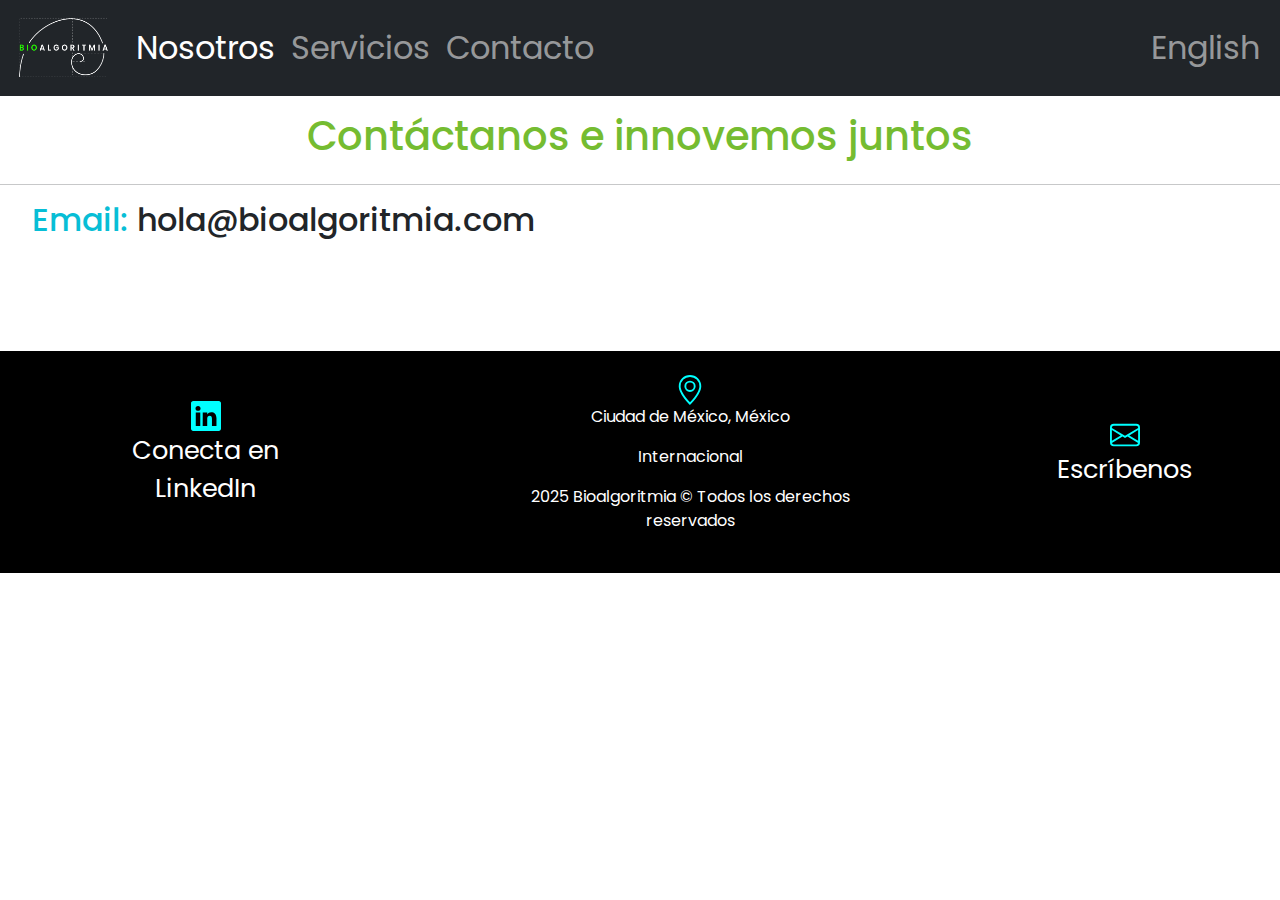
==== commit 0c33e8d0: "prueba errores fusion" ====
--- a/contacto.html
+++ b/contacto.html
@@ -1,4 +1,3 @@
-<<<<<<< HEAD
 <!DOCTYPE html>
 <html lang="es">
 <head>
@@ -101,108 +100,3 @@
     <script src="https://cdn.jsdelivr.net/npm/bootstrap@5.3.3/dist/js/bootstrap.bundle.min.js" integrity="sha384-YvpcrYf0tY3lHB60NNkmXc5s9fDVZLESaAA55NDzOxhy9GkcIdslK1eN7N6jIeHz" crossorigin="anonymous"></script>
 
 </body>
-=======
-<!DOCTYPE html>
-<html lang="es">
-<head>
-    <meta charset="UTF-8">
-    <meta name="viewport" content="width=device-width, initial-scale=1.0">
-    <title>Bioalgoritmia</title>
-    <link rel="icon" type="image/png" href="assets/logo.png"> 
-
-
-    <!-- Google fonts -->
-    <link rel="preconnect" href="https://fonts.googleapis.com">
-    <link rel="preconnect" href="https://fonts.gstatic.com" crossorigin>
-    <link href="https://fonts.googleapis.com/css2?family=Poppins:ital,wght@0,100;0,200;0,300;0,400;0,500;0,600;0,700;0,800;0,900;1,100;1,200;1,300;1,400;1,500;1,600;1,700;1,800;1,900&display=swap" rel="stylesheet">
-
-    <!-- archivos css -->
-    <link rel="stylesheet" href="CSS/style.css">
-
-    <!-- bootstrap -->
-    <link href="https://cdn.jsdelivr.net/npm/bootstrap@5.3.3/dist/css/bootstrap.min.css" rel="stylesheet" integrity="sha384-QWTKZyjpPEjISv5WaRU9OFeRpok6YctnYmDr5pNlyT2bRjXh0JMhjY6hW+ALEwIH" crossorigin="anonymous">
-
-</head>
-
-
-<body>
-    
-    <!-- barra de navegacion bootstrap. Secciones: NOSOTROS, SERVICIOS, CONTACTO, ENGLISH -->
-    
-    
-
-    <nav class="navbar navbar-expand-lg bg-dark" data-bs-theme="dark">
-        <div class="container-fluid">
-            <a class="navbar-brand" href="index.html">
-                <img src="assets/logo.png" alt="Logo de Bioalgoritmia" width="100" height="70">
-            </a>
-            <button class="navbar-toggler" type="button" data-bs-toggle="collapse" data-bs-target="#navbarNavAltMarkup" 
-                aria-controls="navbarNavAltMarkup" aria-expanded="false" aria-label="Toggle navigation">
-                <span class="navbar-toggler-icon"></span>
-            </button>
-            <div class="collapse navbar-collapse" id="navbarNavAltMarkup">
-                <div class="navbar-nav">
-                    <a class="nav-link active" aria-current="page" href="nosotros.html">Nosotros</a>
-                    <a class="nav-link" href="servicios.html">Servicios</a>
-                    <a class="nav-link" href="contacto.html">Contacto</a>
-                </div>
-                <div class="navbar-nav ms-auto">
-                    <a class="nav-link" href="english/en-index.html">English</a>
-                </div>
-            </div>
-        </div>
-    </nav>
-
-
-        
-        <div class="seccion">
-            <h1 class="header">Contáctanos e innovemos juntos</h1>
-        </div>
-        <hr>
-
-        <div class="datos-contacto">
-            <h2 class="header-rol-en-empresa">Email: </h2> 
-            <h2>hola@bioalgoritmia.com</h2>
-        </div>
-        <br
-
-
-
-
-    <!-- Footer  -->
-
-    <footer>
-        <div class="footer-element">
-            <a href="https://www.linkedin.com/company/bioalgoritmia/" target="_blank" style="text-decoration: none; color: inherit">
-                <svg xmlns="http://www.w3.org/2000/svg" width="30" height="30" fill="#00ffff" class="bi bi-linkedin" viewBox="0 0 16 16">
-                    <path d="M0 1.146C0 .513.526 0 1.175 0h13.65C15.474 0 16 .513 16 1.146v13.708c0 .633-.526 1.146-1.175 1.146H1.175C.526 16 0 15.487 0 14.854zm4.943 12.248V6.169H2.542v7.225zm-1.2-8.212c.837 0 1.358-.554 1.358-1.248-.015-.709-.52-1.248-1.342-1.248S2.4 3.226 2.4 3.934c0 .694.521 1.248 1.327 1.248zm4.908 8.212V9.359c0-.216.016-.432.08-.586.173-.431.568-.878 1.232-.878.869 0 1.216.662 1.216 1.634v3.865h2.401V9.25c0-2.22-1.184-3.252-2.764-3.252-1.274 0-1.845.7-2.165 1.193v.025h-.016l.016-.025V6.169h-2.4c.03.678 0 7.225 0 7.225z"/>
-                </svg>
-            <p class="parrafo-intro">Conecta en LinkedIn</p>
-            </a>
-        </div>
-        
-        <div class="footer-element">
-            <svg xmlns="http://www.w3.org/2000/svg" width="30" height="30" fill="#00ffff" class="bi bi-geo-alt" viewBox="0 0 16 16">
-                <path d="M12.166 8.94c-.524 1.062-1.234 2.12-1.96 3.07A32 32 0 0 1 8 14.58a32 32 0 0 1-2.206-2.57c-.726-.95-1.436-2.008-1.96-3.07C3.304 7.867 3 6.862 3 6a5 5 0 0 1 10 0c0 .862-.305 1.867-.834 2.94M8 16s6-5.686 6-10A6 6 0 0 0 2 6c0 4.314 6 10 6 10"/>
-                <path d="M8 8a2 2 0 1 1 0-4 2 2 0 0 1 0 4m0 1a3 3 0 1 0 0-6 3 3 0 0 0 0 6"/>
-              </svg>
-            <p>Ciudad de México, México</p>
-            <p>Internacional</p>
-            <p>2025 Bioalgoritmia &#169; Todos los derechos reservados </p> 
-        </div>
-        <div class="footer-element">
-            <a href="mailto:hola@bioalgoritmia.com" style="text-decoration: none; color: inherit">
-                <svg xmlns="http://www.w3.org/2000/svg" width="30" height="30" fill="#00ffff" class="bi bi-envelope" viewBox="0 0 16 16">
-                    <path d="M0 4a2 2 0 0 1 2-2h12a2 2 0 0 1 2 2v8a2 2 0 0 1-2 2H2a2 2 0 0 1-2-2zm2-1a1 1 0 0 0-1 1v.217l7 4.2 7-4.2V4a1 1 0 0 0-1-1zm13 2.383-4.708 2.825L15 11.105zm-.034 6.876-5.64-3.471L8 9.583l-1.326-.795-5.64 3.47A1 1 0 0 0 2 13h12a1 1 0 0 0 .966-.741M1 11.105l4.708-2.897L1 5.383z"/>
-                </svg>
-                <p class="parrafo-intro">Escríbenos</p>
-            </a>
-        </div>
-    </footer>
-
-    <!-- bootstrap -->
-    <script src="https://cdn.jsdelivr.net/npm/bootstrap@5.3.3/dist/js/bootstrap.bundle.min.js" integrity="sha384-YvpcrYf0tY3lHB60NNkmXc5s9fDVZLESaAA55NDzOxhy9GkcIdslK1eN7N6jIeHz" crossorigin="anonymous"></script>
-
-</body>
->>>>>>> fcac38c8d2251218289159b4ea32f29cbee518dc
-</html>--- a/CSS/style.css
+++ b/CSS/style.css
@@ -1,4 +1,3 @@
-<<<<<<< HEAD
 
 * {
     font-family: 'Poppins', sans-serif;
@@ -184,191 +183,4 @@
         font-size: 1.2rem;
         margin-left: 0;
     }
-=======
 
-* {
-    font-family: 'Poppins', sans-serif;
-}
-
-body{
-    background-color: white;
-    color: black; 
-    font-family: 'Poppins', sans-serif;
-}
-
-.parrafo-intro{
-
-    font-size: 1.6rem ;
-}
-
-@media (max-width: 480px){
-
-    .parrafo-intro{
-        font-size: 1.4rem;
-    }
-
-}
-
-
-/* ############################################ index html ######################################### */
-
-.navbar-nav .nav-link{
-
-    font-size: 2rem; /* Ajusta el tamaño según lo necesites */
-
-}
-
-
-#contenedor-imagen {
-    display: flex;
-    justify-content: center;
-    align-items: center;
-    width: 100vw;
-    height: 100vh;
-    overflow: hidden; /* Evita desplazamientos inesperados */
-}
-
-#imagen-principal {
-    width: 100%; /* Ocupa todo el ancho de la pantalla */
-    height: 100%; /* Ocupa toda la altura */
-    object-fit: cover; /* Evita distorsión */
-    display: block;
-    margin: 1rem;
-    object-fit: cover;
-}
-
-
-@media (max-width: 1400px) {
-    #contenedor-imagen {
-        display: flex;
-        justify-content:center;
-        align-items:center; 
-        width: 80%;
-        height: 60%;
-        margin: 0 auto; /* Centra el div horizontalmente */
-
-
-    }
-    #imagen-principal {
-        width: 100%;
-        height: 100%;
-    }
-}
-
-
-
-.seccion {
-    display: flex;
-    flex-direction: column; /* Acomoda los elementos en columna */
-    align-items: center; /* Centra horizontalmente */
-    justify-content: justify; /* Centra verticalmente */
-    gap: 1rem; /* Agrega espacio entre los elementos */
-    text-align: center; /* Asegura que el texto también esté centrado */
-    margin: 1rem; 
-}
-
-.header { 
-
-    color:  #75bc31
-
-}
-
-footer {
-    display: flex;
-    align-items: center;
-    text-align: center;
-    justify-content: space-between;
-    background: black;
-    color: white;
-    margin-top: 5rem;
-    width: 100%;
-}
-
-@media (max-width: 480px) {
-    footer {
-
-        display: block;
-
-    }
-}
-
-.footer-element{
-    display: block;
-    margin: 1rem;
-    margin-left: 5rem;
-    margin-right: 5rem;
-    padding: 0.5rem;
-}
-
-#lista-enlaces-index{
-    text-align: left;
-    color: #07bed6; 
-    font-size: 1.6rem ;
-    text-decoration: none;
-}
-
-#lista-enlaces-index li a{
-    text-decoration: none;
-    color: #07bed6; 
-}
-
-#lista-enlaces-index li a:hover {
-    text-decoration: underline; /* Subraya al pasar el mouse */
-
-}
-/* ############################### nosotros.html ################################################         */
-
-#foto-salva{
-    width: 80rem;
-    height: 50rem;
-}
-
-.header-rol-en-empresa{
-    color: #07bed6
-}
-
-.col-md-4 img {
-    height: 100%; /* Ocupa toda la altura disponible */
-    object-fit: cover; /* Ajusta la imagen sin deformarla */
-}
-
-@media (max-width: 480px){
-    #rol-en-empresa{
-        font-size: 1.2rem;
-    }
-}
-
-
-.fotos-tarjetas{
-    width: 100%; /* Hace que la imagen ocupe todo el ancho del contenedor */
-    height: 50rem; /* Ajusta la altura deseada */
-    object-fit: cover; /* Recorta la imagen para llenar el espacio sin deformarla */
-}
-
-/* ############################### servicios.html ################################### */
-
-
-/* ############################### contacto.html #################################### */
-
-.datos-contacto{
-    display: flex;
-    align-items: center;         /* Alinea los elementos verticalmente */
-    margin-left: 2rem;
-
-}
-
-.datos-contacto h2:last-child {
-    margin-left: .5rem;
-}
-
-@media (max-width: 480px){
-
-    .datos-contacto{
-        align-items: flex-start;
-    }
-    .datos-contacto h2{
-        font-size: 1.2rem;
-        margin-left: 0;
-    }
->>>>>>> fcac38c8d2251218289159b4ea32f29cbee518dc
-}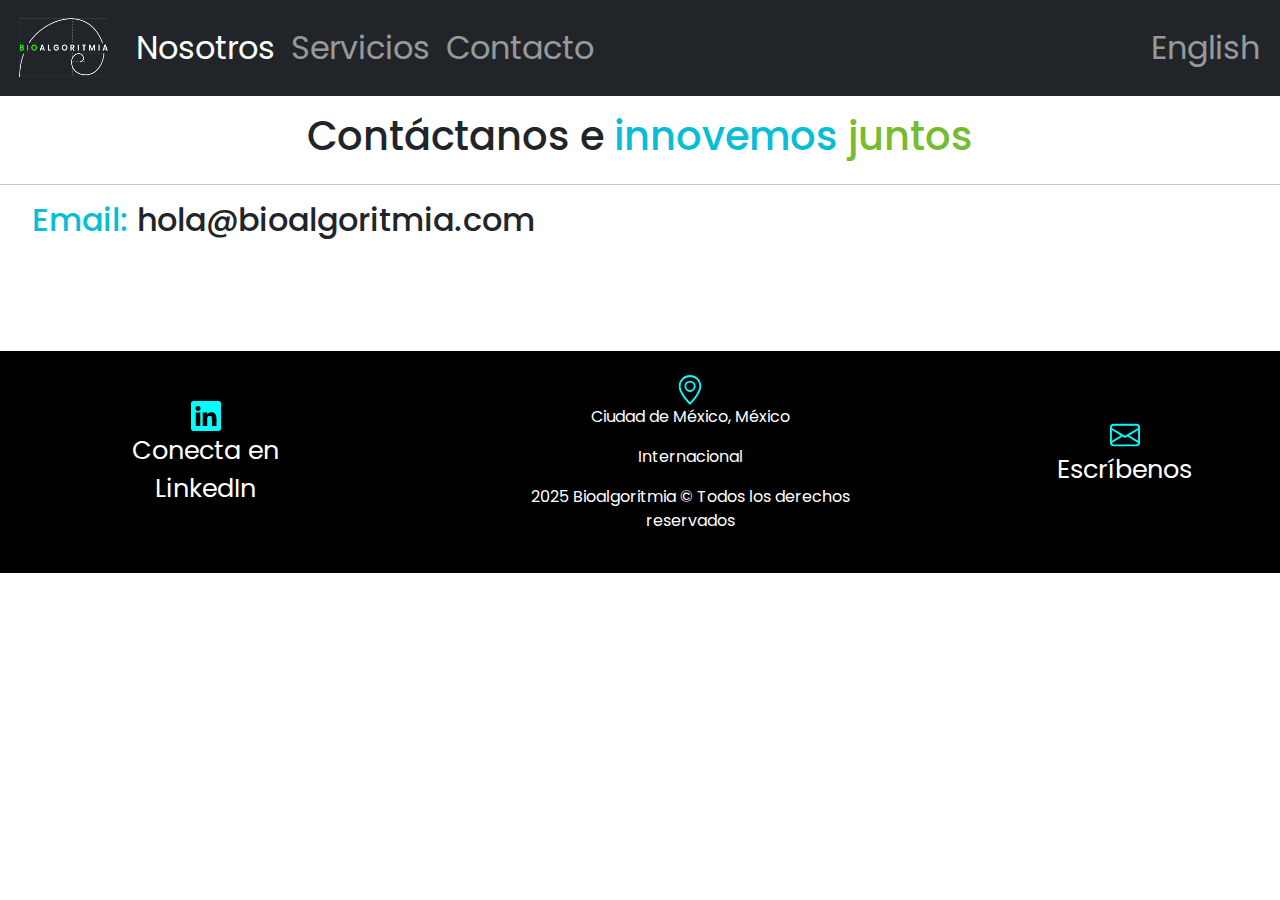
==== commit aab6a250: "actualizacion de sitio web: diseño de letras" ====
--- a/contacto.html
+++ b/contacto.html
@@ -52,7 +52,7 @@
 
         
         <div class="seccion">
-            <h1 class="header">Contáctanos e innovemos juntos</h1>
+            <h1 >Contáctanos e <span id="blue-word">innovemos</span> <span id="green-word">juntos</span></h1>
         </div>
         <hr>
 
--- a/CSS/style.css
+++ b/CSS/style.css
@@ -160,6 +160,28 @@
 
 /* ############################### servicios.html ################################### */
 
+#header-keywords{
+
+    display: flex;
+    flex-direction: row; /* Acomoda los elementos en columna */
+    align-items: center; /* Centra horizontalmente */
+    justify-content: justify; /* Centra verticalmente */
+
+}
+
+@media (max-width: 480px) {
+    #header-keywords {
+        flex-direction: column;
+    }
+}
+
+#blue-word{
+    color: #07bed6;
+}
+
+#green-word{
+    color: #75bc31;
+}
 
 /* ############################### contacto.html #################################### */
 
